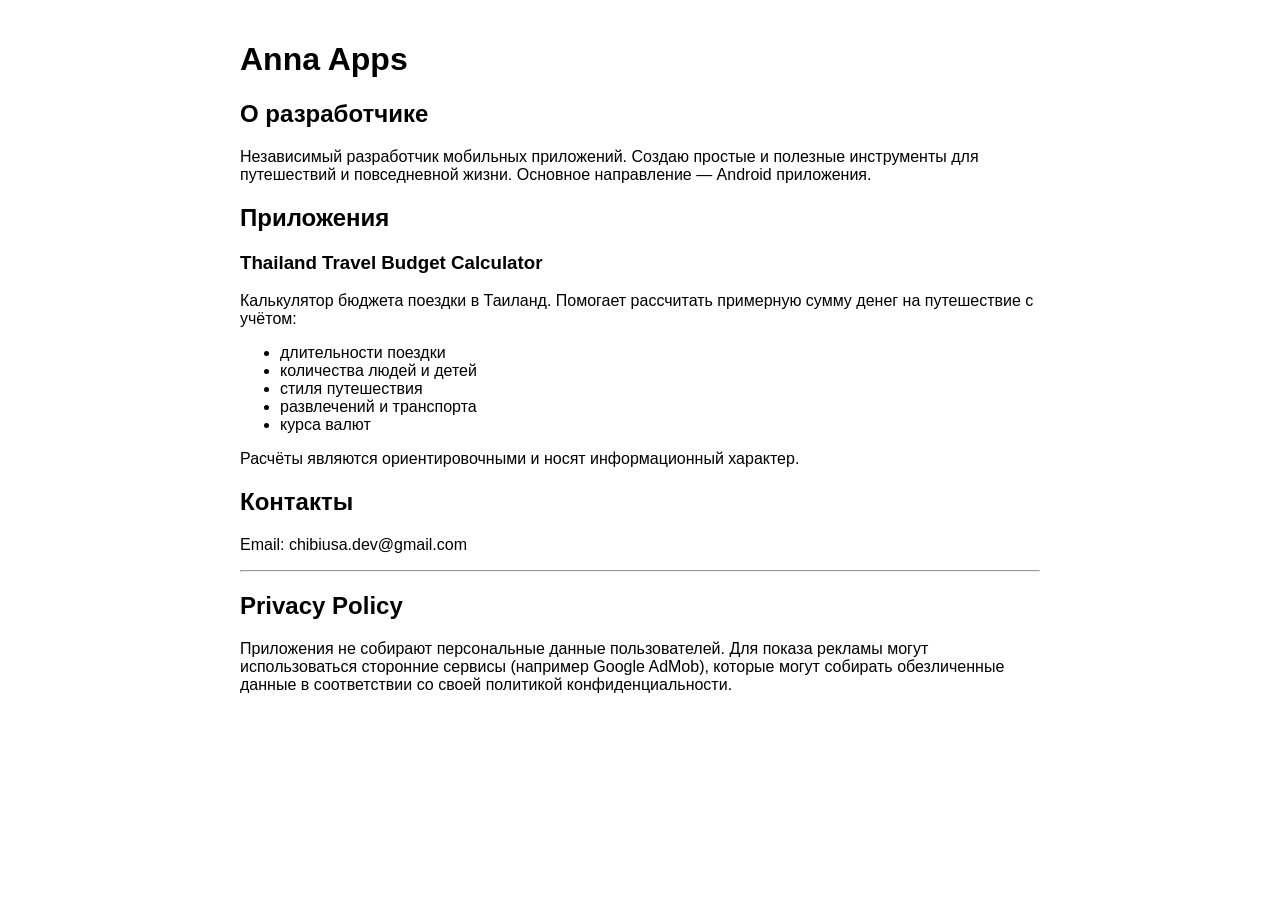
==== index.html @ cd34341e "Create index.html" ====
<!DOCTYPE html>
<html lang="ru">
<head>
<meta charset="UTF-8">
<title>Anna Apps</title>
</head>
<body style="font-family: Arial; max-width: 800px; margin: auto; padding: 20px;">

<h1>Anna Apps</h1>

<h2>О разработчике</h2>
<p>
Независимый разработчик мобильных приложений.  
Создаю простые и полезные инструменты для путешествий и повседневной жизни.  
Основное направление — Android приложения.
</p>

<h2>Приложения</h2>

<h3>Thailand Travel Budget Calculator</h3>
<p>
Калькулятор бюджета поездки в Таиланд.  
Помогает рассчитать примерную сумму денег на путешествие с учётом:
</p>
<ul>
<li>длительности поездки</li>
<li>количества людей и детей</li>
<li>стиля путешествия</li>
<li>развлечений и транспорта</li>
<li>курса валют</li>
</ul>

<p>
Расчёты являются ориентировочными и носят информационный характер.
</p>

<h2>Контакты</h2>
<p>Email: 	chibiusa.dev@gmail.com</p>

<hr>

<h2>Privacy Policy</h2>
<p>
Приложения не собирают персональные данные пользователей.  
Для показа рекламы могут использоваться сторонние сервисы (например Google AdMob),  
которые могут собирать обезличенные данные в соответствии со своей политикой конфиденциальности.
</p>

</body>
</html>
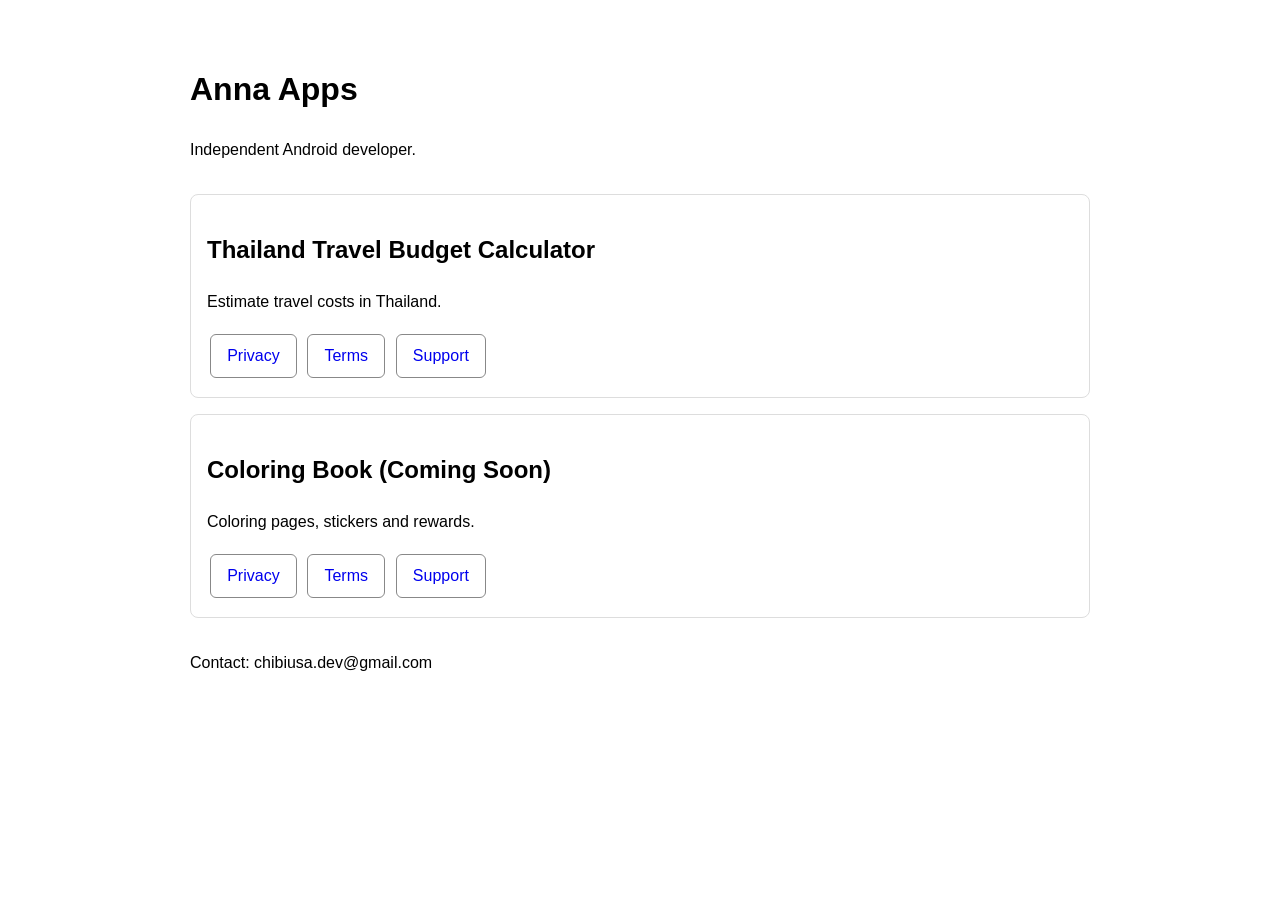
==== commit a300229c: "Update site for two applications New architecture and new policies" ====
--- a/index.html
+++ b/index.html
@@ -1,50 +1,10 @@
-<!DOCTYPE html>
-<html lang="ru">
-<head>
-<meta charset="UTF-8">
-<title>Anna Apps</title>
-</head>
-<body style="font-family: Arial; max-width: 800px; margin: auto; padding: 20px;">
-
-<h1>Anna Apps</h1>
-
-<h2>О разработчике</h2>
-<p>
-Независимый разработчик мобильных приложений.  
-Создаю простые и полезные инструменты для путешествий и повседневной жизни.  
-Основное направление — Android приложения.
-</p>
-
-<h2>Приложения</h2>
-
-<h3>Thailand Travel Budget Calculator</h3>
-<p>
-Калькулятор бюджета поездки в Таиланд.  
-Помогает рассчитать примерную сумму денег на путешествие с учётом:
-</p>
-<ul>
-<li>длительности поездки</li>
-<li>количества людей и детей</li>
-<li>стиля путешествия</li>
-<li>развлечений и транспорта</li>
-<li>курса валют</li>
-</ul>
-
-<p>
-Расчёты являются ориентировочными и носят информационный характер.
-</p>
-
-<h2>Контакты</h2>
-<p>Email: 	chibiusa.dev@gmail.com</p>
-
-<hr>
-
-<h2>Privacy Policy</h2>
-<p>
-Приложения не собирают персональные данные пользователей.  
-Для показа рекламы могут использоваться сторонние сервисы (например Google AdMob),  
-которые могут собирать обезличенные данные в соответствии со своей политикой конфиденциальности.
-</p>
-
-</body>
-</html>
+<!doctype html><html><head><meta charset='utf-8'><title>Anna Apps</title><link rel='stylesheet' href='styles.css'></head><body><header><h1>Anna Apps</h1><p>Independent Android developer.</p></header>
+<section><h2>Thailand Travel Budget Calculator</h2><p>Estimate travel costs in Thailand.</p>
+<a class='button' href='privacy/thai-budget.html'>Privacy</a>
+<a class='button' href='terms/thai-budget.html'>Terms</a>
+<a class='button' href='support/thai-budget.html'>Support</a></section>
+<section><h2>Coloring Book (Coming Soon)</h2><p>Coloring pages, stickers and rewards.</p>
+<a class='button' href='privacy/coloring-book.html'>Privacy</a>
+<a class='button' href='terms/coloring-book.html'>Terms</a>
+<a class='button' href='support/coloring-book.html'>Support</a></section>
+<footer>Contact: chibiusa.dev@gmail.com</footer></body></html>
--- a/styles.css
+++ b/styles.css
@@ -0,0 +1 @@
+body{font-family:Arial,sans-serif;max-width:900px;margin:auto;padding:2rem;line-height:1.6}header,footer{margin:2rem 0}a.button{display:inline-block;padding:.5rem 1rem;border:1px solid #888;border-radius:6px;text-decoration:none;margin:.2rem}section{border:1px solid #ddd;padding:1rem;border-radius:8px;margin:1rem 0}
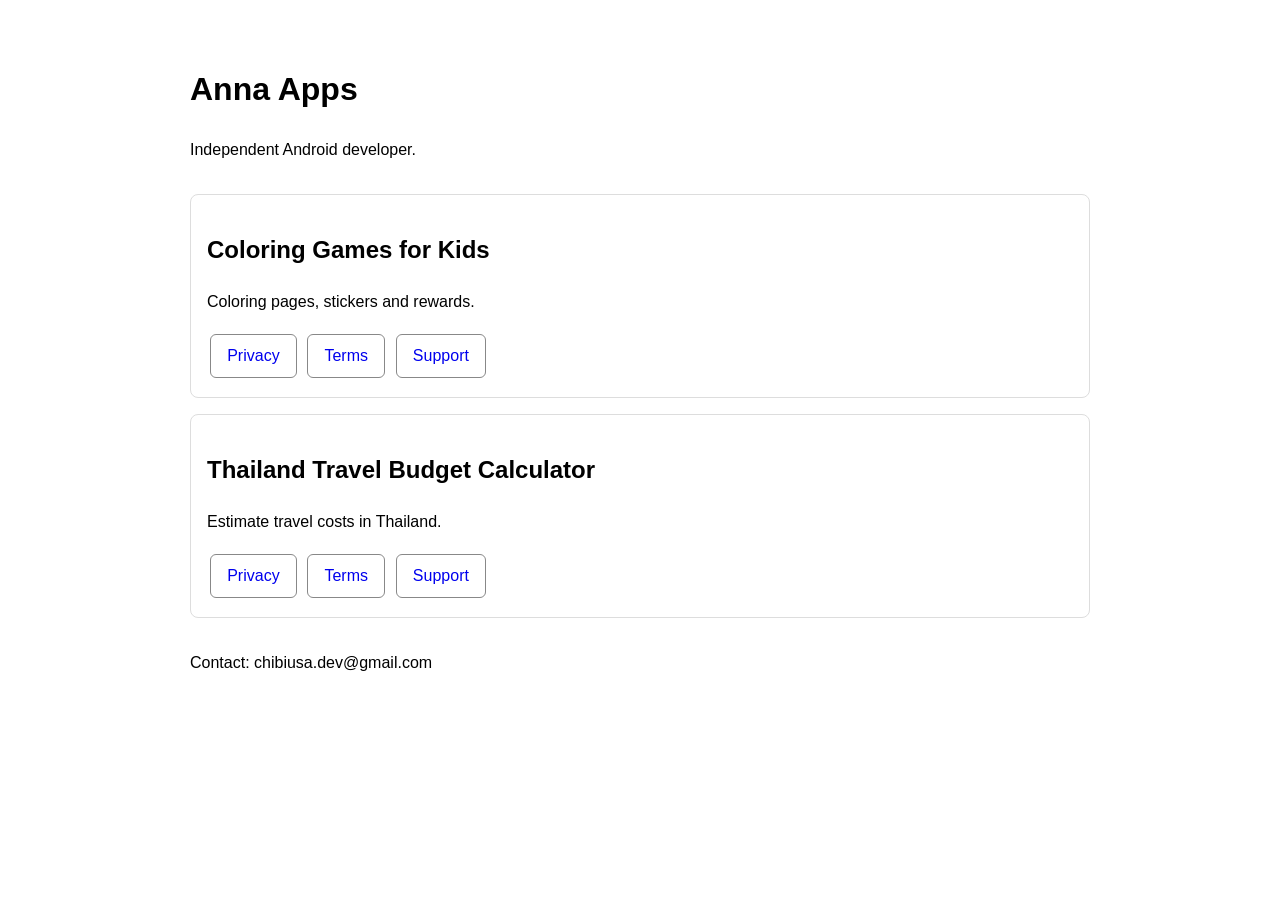
==== commit a398936a: "Update index.html Change applications order and coloring book name" ====
--- a/index.html
+++ b/index.html
@@ -1,10 +1,10 @@
 <!doctype html><html><head><meta charset='utf-8'><title>Anna Apps</title><link rel='stylesheet' href='styles.css'></head><body><header><h1>Anna Apps</h1><p>Independent Android developer.</p></header>
-<section><h2>Thailand Travel Budget Calculator</h2><p>Estimate travel costs in Thailand.</p>
+<section><h2>Coloring Games for Kids</h2><p>Coloring pages, stickers and rewards.</p>
+<a class='button' href='privacy/coloring-book.html'>Privacy</a>
+<a class='button' href='terms/coloring-book.html'>Terms</a>
+<a class='button' href='support/coloring-book.html'>Support</a></section>
+  <section><h2>Thailand Travel Budget Calculator</h2><p>Estimate travel costs in Thailand.</p>
 <a class='button' href='privacy/thai-budget.html'>Privacy</a>
 <a class='button' href='terms/thai-budget.html'>Terms</a>
 <a class='button' href='support/thai-budget.html'>Support</a></section>
-<section><h2>Coloring Book (Coming Soon)</h2><p>Coloring pages, stickers and rewards.</p>
-<a class='button' href='privacy/coloring-book.html'>Privacy</a>
-<a class='button' href='terms/coloring-book.html'>Terms</a>
-<a class='button' href='support/coloring-book.html'>Support</a></section>
-<footer>Contact: chibiusa.dev@gmail.com</footer></body></html>+<footer>Contact: chibiusa.dev@gmail.com</footer></body></html>
